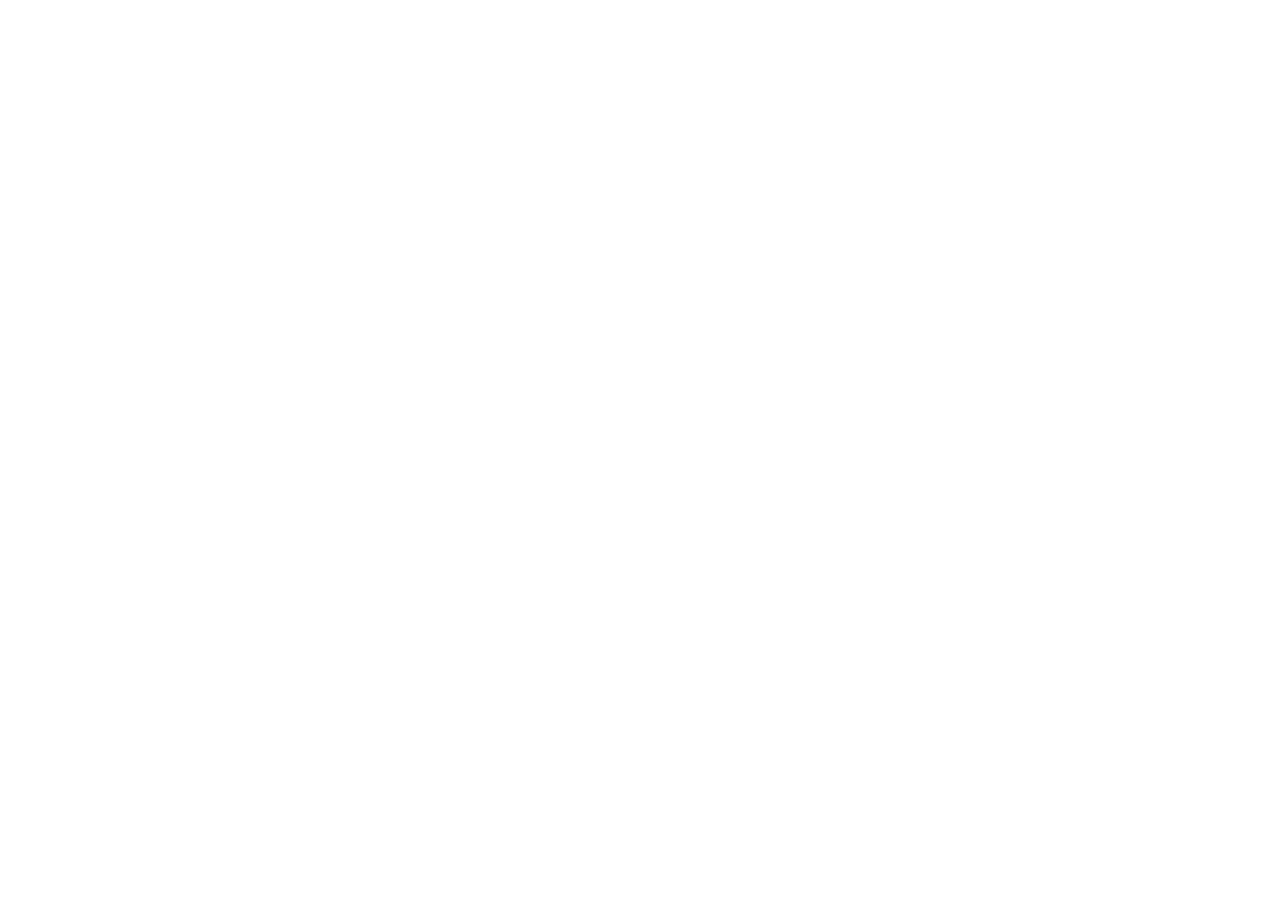
==== pages/articles/articles.html @ 45ad939f "feat:初始化项目" ====
<!DOCTYPE html>
<html lang="zh">
<head>
    <meta charset="UTF-8">
    <meta http-equiv="X-UA-Compatible" content="IE=edge">
    <meta name="viewport" content="width=device-width, initial-scale=1.0">
    <title>技术文章</title>
</head>
<body>
    
</body>
</html>
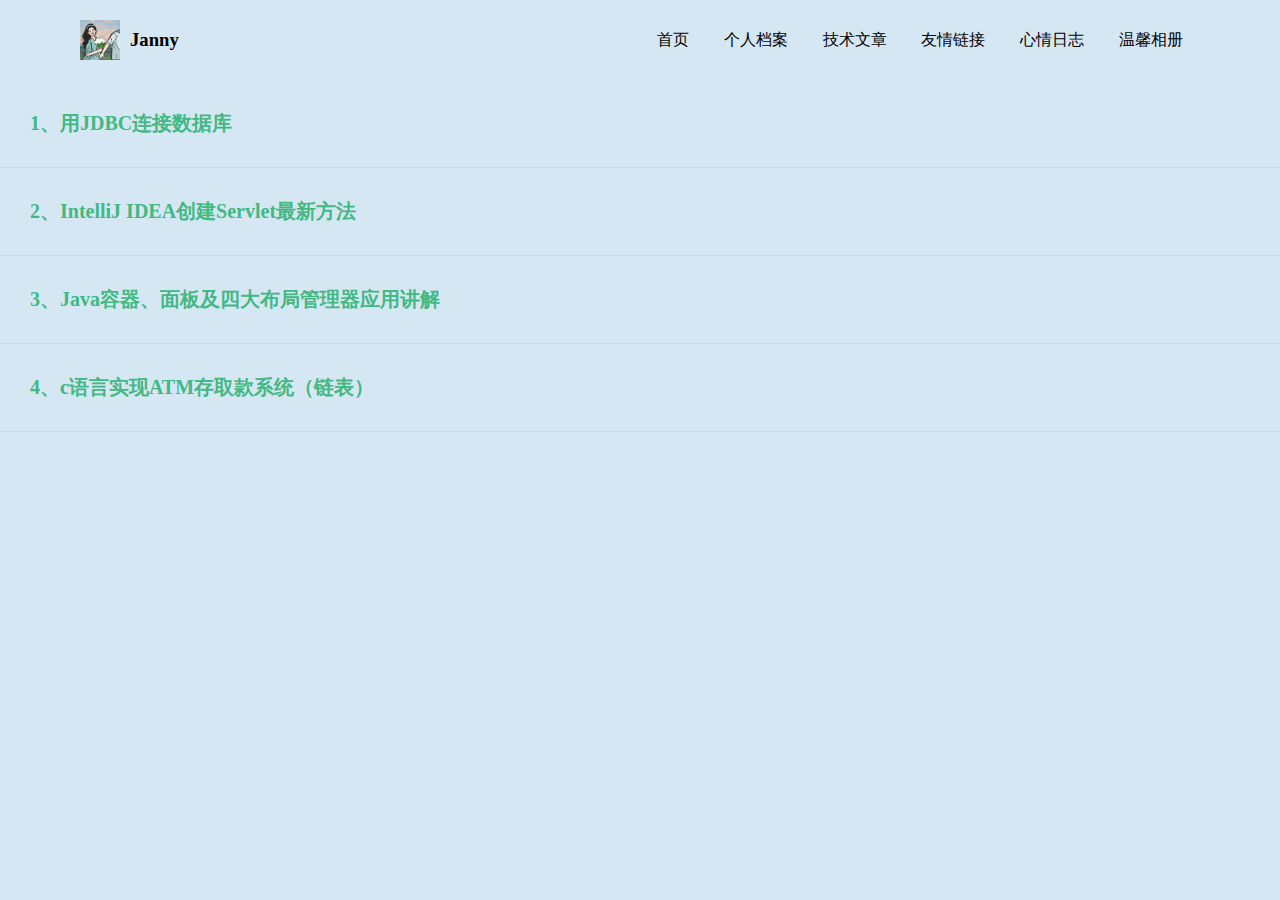
==== commit d9636fa9: "feat：完成" ====
--- a/pages/articles/articles.html
+++ b/pages/articles/articles.html
@@ -5,8 +5,39 @@
     <meta http-equiv="X-UA-Compatible" content="IE=edge">
     <meta name="viewport" content="width=device-width, initial-scale=1.0">
     <title>技术文章</title>
+    <link rel="stylesheet" href="../../css/base.css">
+    <link rel="stylesheet" href="./articles.css">
+    <script src="../../js/base.js"></script>
+
 </head>
 <body>
-    
+    <!-- 头部区域 -->
+    <div class="header">
+        <!-- 头像 -->
+        <div class="avatar">
+            <img src="../../images/avatar.jpg">
+            <h3>Janny</h3>
+        </div>
+        <!-- 导航 -->
+        <div id="navigation-container"></div>
+    </div>
+
+    <!-- 主体部分 -->
+    <div class="main">
+        <ul class="articles">
+            <li><a href="https://blog.csdn.net/u012075383/article/details/78254482">1、用JDBC连接数据库</a></li>
+            <li><a href="https://blog.csdn.net/gaoqingliang521/article/details/108677301">2、IntelliJ IDEA创建Servlet最新方法</a></li>
+            <li><a href="https://blog.csdn.net/weixin_44985880/article/details/108040565">3、Java容器、面板及四大布局管理器应用讲解</a></li>
+            <li><a href="https://blog.csdn.net/cool_oyty/article/details/8038449">4、c语言实现ATM存取款系统（链表）</a></li>
+        </ul>
+    </div>
+
+
+    <script>
+        // 加载导航
+        window.onload = function() {
+            loadNavigation()
+        }
+    </script>
 </body>
 </html>--- a/css/base.css
+++ b/css/base.css
@@ -0,0 +1,41 @@
+* {
+    padding: 0;
+    margin: 0;
+}
+
+body {
+    min-width: 1000px;
+    display: flex;
+    flex-direction: column;
+    height: 100vh;
+    background-color: #d6e7f4;
+}
+
+/* 头部区域 */
+.header {
+    display: flex;
+    align-items: center;
+    justify-content: space-between;
+    padding: 20px 80px;
+  }
+  .header .avatar {
+    display: flex;
+    align-items: center;
+  }
+  .header .avatar img {
+    width: 40px;
+    height: 40px;
+    margin-right: 10px;
+  }
+  .header #navigation-container {
+    width: 50%;
+    display: flex;
+    justify-content: space-around;
+  }
+  .header #navigation-container a {
+    color: black;
+    text-decoration: none;
+  }
+  .header #navigation-container a:hover {
+    color: #42B883;
+  }--- a/pages/articles/articles.css
+++ b/pages/articles/articles.css
@@ -0,0 +1,12 @@
+.main .articles li {
+  list-style: none;
+  padding: 30px;
+  border-bottom: 1px solid lightgrey;
+}
+.main .articles li a {
+  text-decoration: none;
+  color: #42B883;
+  font-weight: bold;
+  font-size: 20px;
+}
+/*# sourceMappingURL=./articles.css.map */